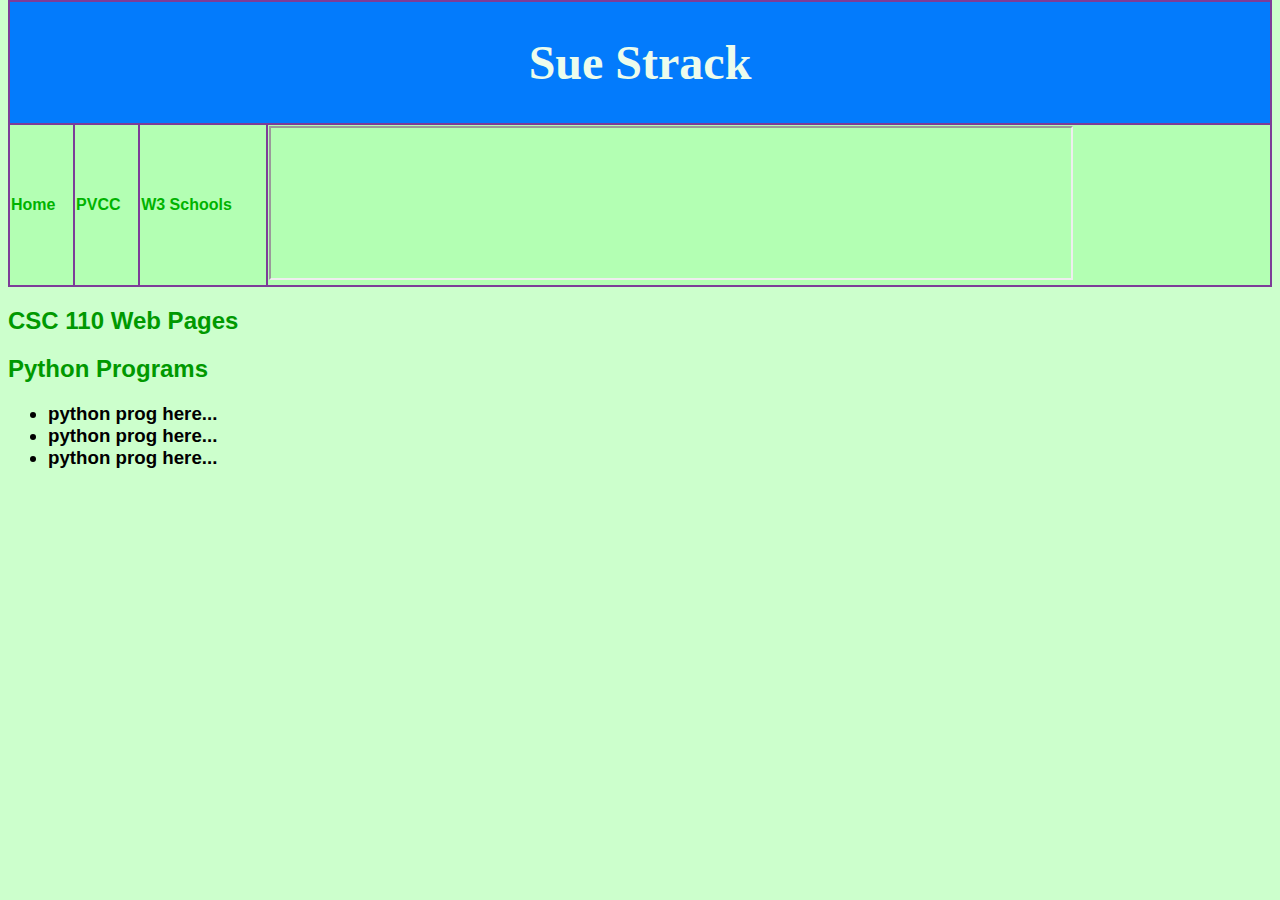
==== contactus.html @ ba743d03 "Add files via upload" ====
<!DOCTYPE html>
<html lang="en">
<!---Sue Strack__>
<!--Program Purpose: This is my PVCC index file. It will have links to all my HTML and PYTHON programs-->
<head>
<title>Sue Strack</title>
<style>
  body{background-color:#ccffcc; font-family:arial, helvetica, sans-serif;margin-top:0px;}
  table{width:100%; background-color:#7D3C98; font-weight:bold;}
  tr{background-color:#b3ffb3}
  h1{text-align:center; color:#ecfcec; font-size:3em; font-family:georgia,'Times New Roman', Times, serif;}
  h2{color:#009900; font-size:1.5em;}
  a{text-decoration:none;}
  a:link{color:#00b300;}
  a:visited{color:#006666;}
  a:hover{color:#2862b9;}
  a:active{color:#9af060;}
  iframe{width:800px;}
</style>
</head>
<body>
  <table>
    <tr style="background-color:#037bfc;">
      <td colspan="4"><h1>Sue Strack</h1></td></tr>
    <tr>
      <td><a href="index.html">Home</a></td>
      <td><a href="https://www.pvcc.edu">PVCC</a></td>
      <td><a href="https://www.w3schools.com/html/">W3 Schools</a></td>
      <td style="width:1000px;"><iframe src="https://forms.gle/DofSqjGhVahFK83P6" title="ContactUsForm">Contact Us</iframe></td>
    </tr>
  </table>
<h2>CSC 110 Web Pages</h2>
<h3>
  
</h3>
  <h2>Python Programs</h2>
  <h3>
    <ul>
      <li>python prog here...</li>
      <li>python prog here...</li>
      <li>python prog here...</li>
    </ul>
  </h3>
</body>
</html>
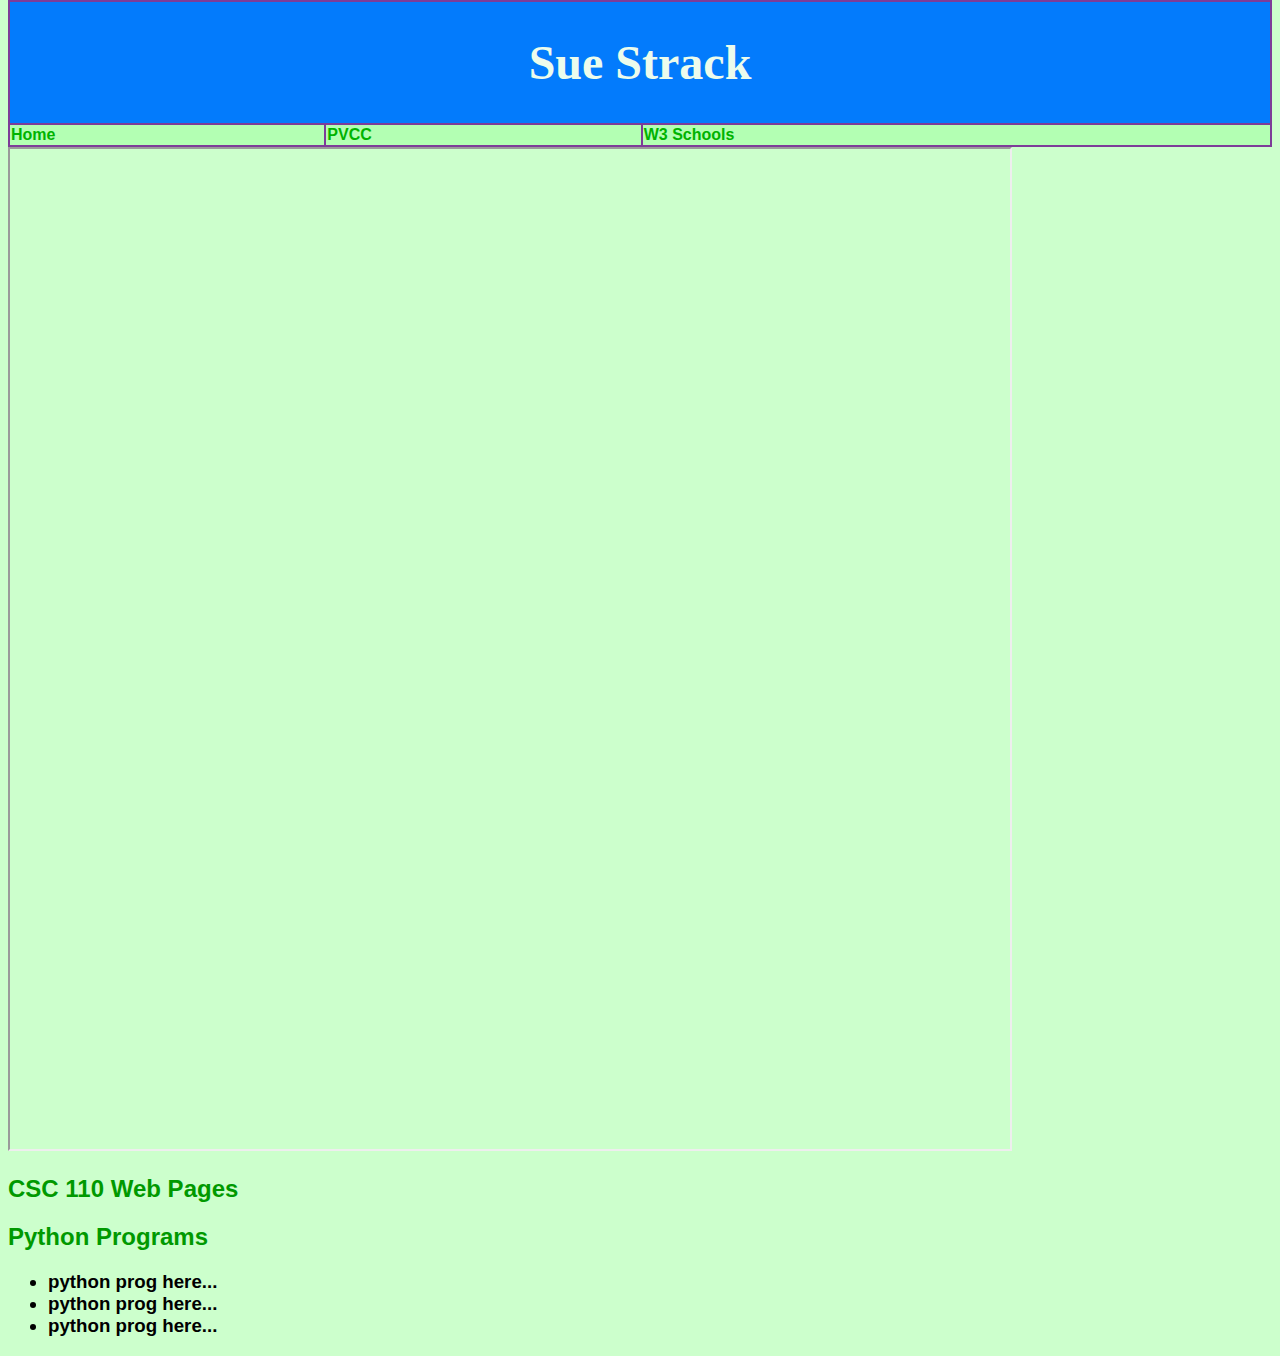
==== commit f489ecaf: "contactus.html" ====
--- a/contactus.html
+++ b/contactus.html
@@ -15,7 +15,7 @@
   a:visited{color:#006666;}
   a:hover{color:#2862b9;}
   a:active{color:#9af060;}
-  iframe{width:800px;}
+  iframe{width:1000px; height: 1000px;}
 </style>
 </head>
 <body>
@@ -26,9 +26,10 @@
       <td><a href="index.html">Home</a></td>
       <td><a href="https://www.pvcc.edu">PVCC</a></td>
       <td><a href="https://www.w3schools.com/html/">W3 Schools</a></td>
-      <td style="width:1000px;"><iframe src="https://forms.gle/DofSqjGhVahFK83P6" title="ContactUsForm">Contact Us</iframe></td>
-    </tr>
   </table>
+  <main>
+    <iframe src="https://forms.gle/DofSqjGhVahFK83P6" title="ContactUsForm"></iframe>
+
 <h2>CSC 110 Web Pages</h2>
 <h3>
   
@@ -41,5 +42,6 @@
       <li>python prog here...</li>
     </ul>
   </h3>
+  </main>
 </body>
-</html>+</html>
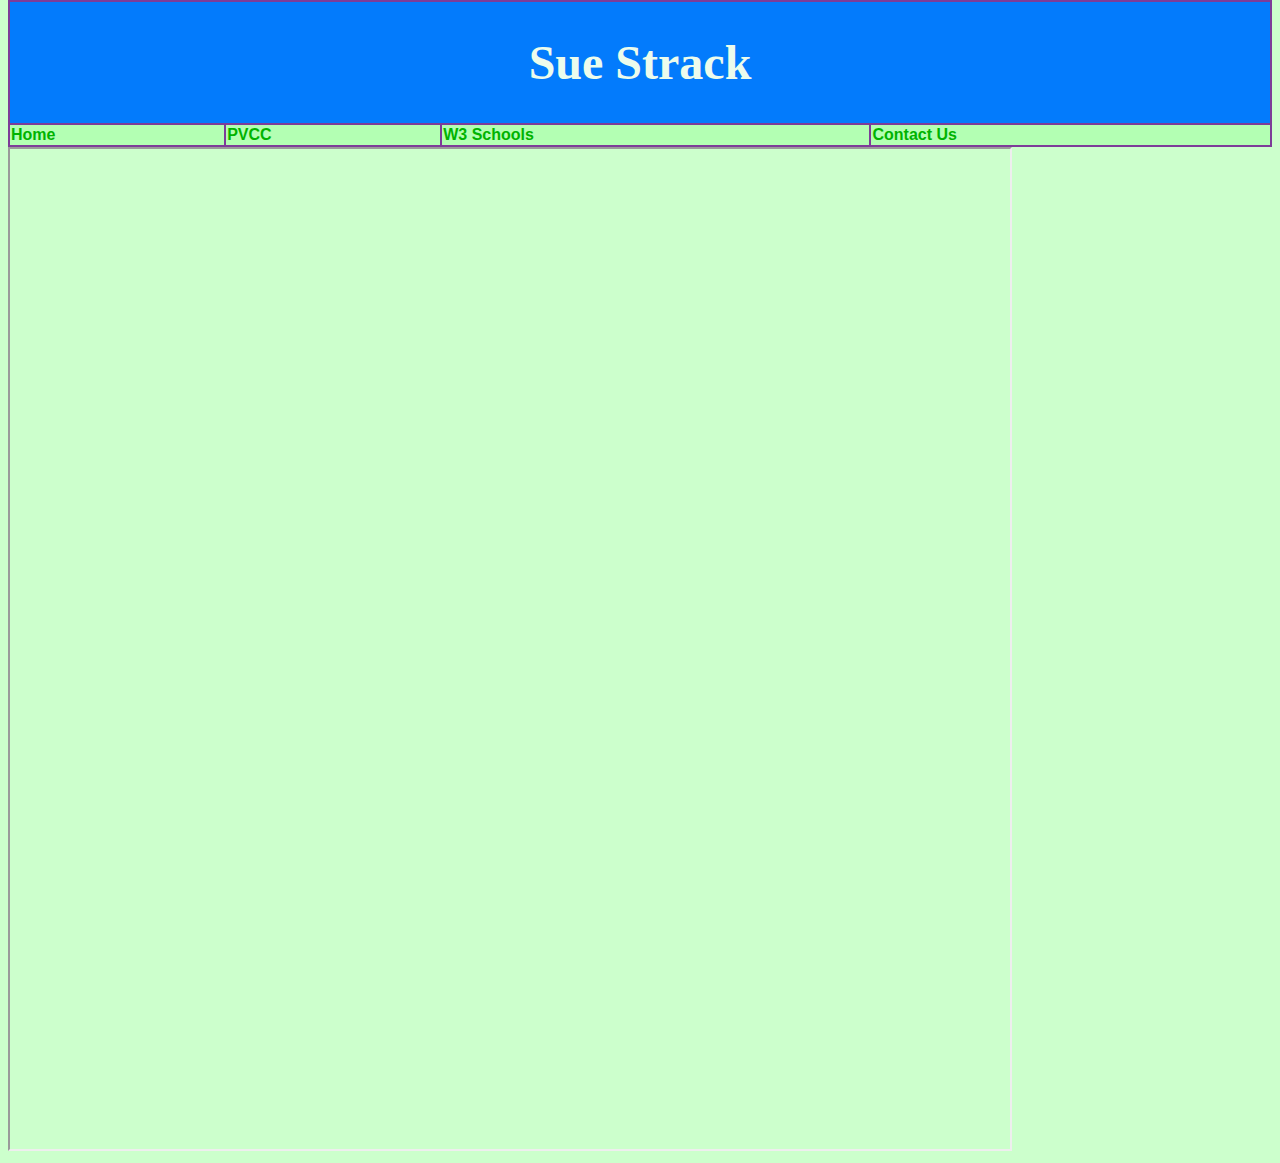
==== commit efe4d394: "contactus.html" ====
--- a/contactus.html
+++ b/contactus.html
@@ -26,22 +26,10 @@
       <td><a href="index.html">Home</a></td>
       <td><a href="https://www.pvcc.edu">PVCC</a></td>
       <td><a href="https://www.w3schools.com/html/">W3 Schools</a></td>
+      <td><a href="contactus.html">Contact Us</a></td>
   </table>
   <main>
     <iframe src="https://forms.gle/DofSqjGhVahFK83P6" title="ContactUsForm"></iframe>
-
-<h2>CSC 110 Web Pages</h2>
-<h3>
-  
-</h3>
-  <h2>Python Programs</h2>
-  <h3>
-    <ul>
-      <li>python prog here...</li>
-      <li>python prog here...</li>
-      <li>python prog here...</li>
-    </ul>
-  </h3>
   </main>
 </body>
 </html>
